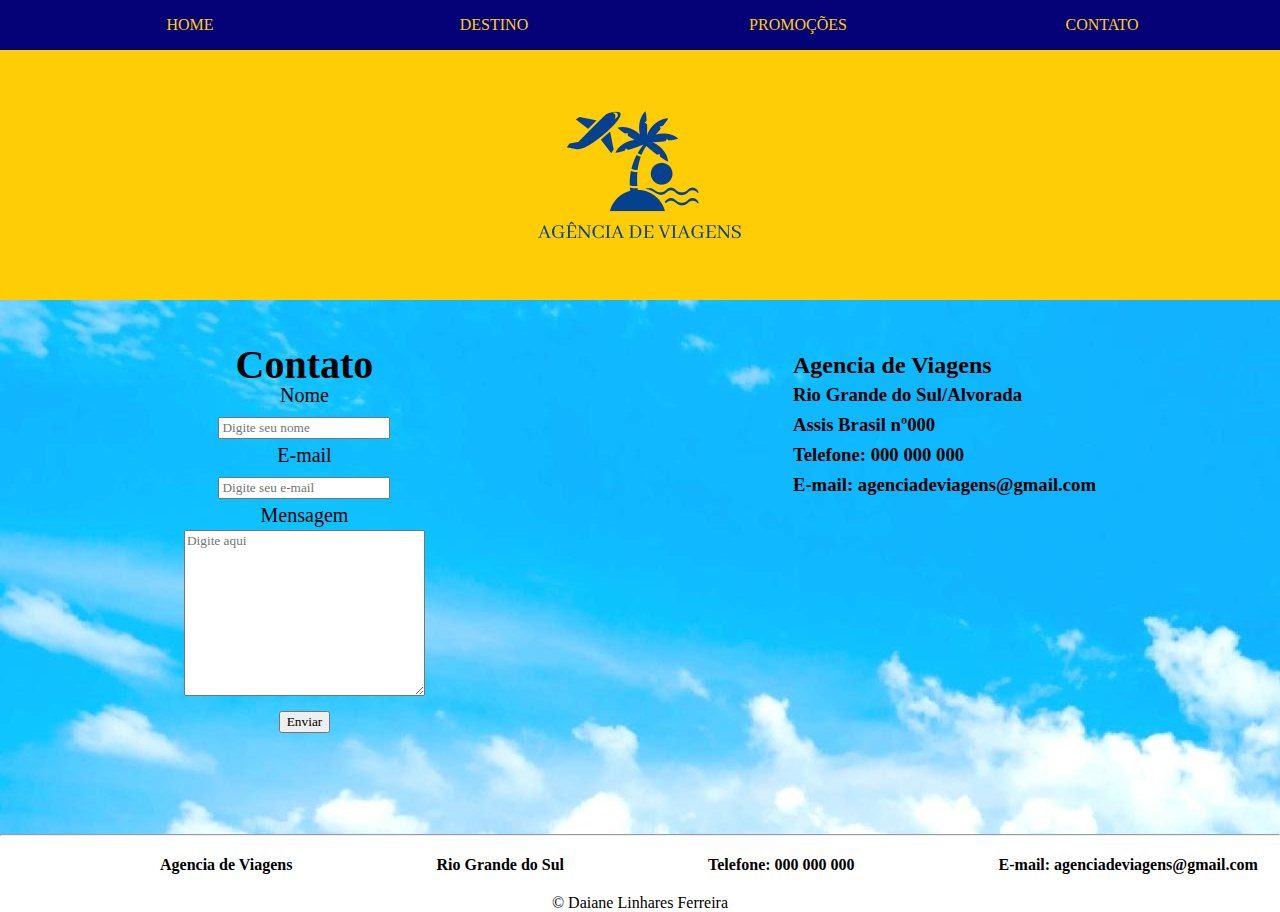
==== Site/contato.html @ 326f7c9c "HTML e CSS raiz Finalizado" ====
<!DOCTYPE html>
<html lang="pt-br">

<head>
    <meta charset="UTF-8">
    <meta http-equiv="X-UA-Compatible" content="IE=edge">
    <meta name="viewport" content="width=device-width, initial-scale=1.0">
    <title>Contato</title>
    <link rel="stylesheet" href="style.css">
</head>

<body>
    <header>
        <nav class="menu">
            <ul>
                <li><a href="index.html">HOME</a></li>
                <li><a href="destino.html">DESTINO</a></li>
                <li><a href="promocoes.html">PROMOÇÕES</a></li>
                <li><a href="contato.html">CONTATO</a></li>

            </ul>

        </nav>
        <div class="logo"><img src="img/logo.png" alt=""></div>
    </header>
    <main class="contato">
        <form class="formulario">
            <h1>Contato</h1>
            <p>Nome</p>
            <input type="text" placeholder="Digite seu nome">
            <p>E-mail</p>
            <input type="text" placeholder="Digite seu e-mail">
            <p>Mensagem</p>
            <textarea name="" id="" cols="30" rows="10" placeholder="Digite aqui"></textarea>
            <br>
            <input type="button" value="Enviar">

        </form>
        <div>
            <h2>Agencia de Viagens</h2>
            <h3>Rio Grande do Sul/Alvorada</h3>
            <h3>Assis Brasil nº000</h3>
            <h3>Telefone: 000 000 000</h3>
            <h3>E-mail: agenciadeviagens@gmail.com</h3>

        </div>
    </main>
    <hr>
    <footer class="rodape">
        <ul>
            <li>Agencia de Viagens</li>
            <li>Rio Grande do Sul</li>
            <li>Telefone: 000 000 000</li>
            <li>E-mail: agenciadeviagens@gmail.com</li>
        </ul>
        <p>&copy Daiane Linhares Ferreira</p>
    </footer>
</body>

</html>
---- Site/style.css ----
*{
    margin: 0px;
    font-family: 'Times New Roman', Times, serif;
  
}

.menu{
    background-color:#050278 ;
     
}
.menu li{
 display: inline-block;
 text-align: center;
   height: 50px;
   width: 300px;
    line-height: 50px;

}
.menu a{
    color:white;
    text-decoration: none;
    color: #ffd005;
}
.logo{
    background-color:#ffcd05;
    display: flex;
    justify-content: center;
    height: 250px;
}
.apresentacao{
    padding-top: 100px;
    text-align: center;
    background-image: url(img/plano\ de\ fundo\ praia.jpg);
    height: 800px;
    width: 100%;
}
.apresentacao img{
    padding-top: 30px;
max-width: 500px;

}

.contato{
   
    padding-top: 50px;
    padding-bottom: 100px;
    line-height: 30px;
    background-image: url(img/plano\ de\ fundo\ praia.jpg);
    display: flex;
    justify-content: space-around;
}
.formulario{
     text-align: center;
    font-size: 20px;
}
.rodape li{
    font-weight: bold;
  
   text-decoration: none;
   display: inline-flex;
   margin-left: 100px;
   padding: 20px;
}
.rodape p{
    text-align: center;
}
.destinos{
    
    display:flex;
    justify-content: space-around;
    padding:80px;
    text-align: center;
   
}
.destinos img{  
    
    max-width: 250px;
    padding-top: 50px;
    padding: 20px;
}
.pagamento{
    max-width: 300px;
}
.precoAntigo{
    text-decoration: line-through;
    color: red;
}
.promocional{
    font-size: 25px;
    color:#050278
}
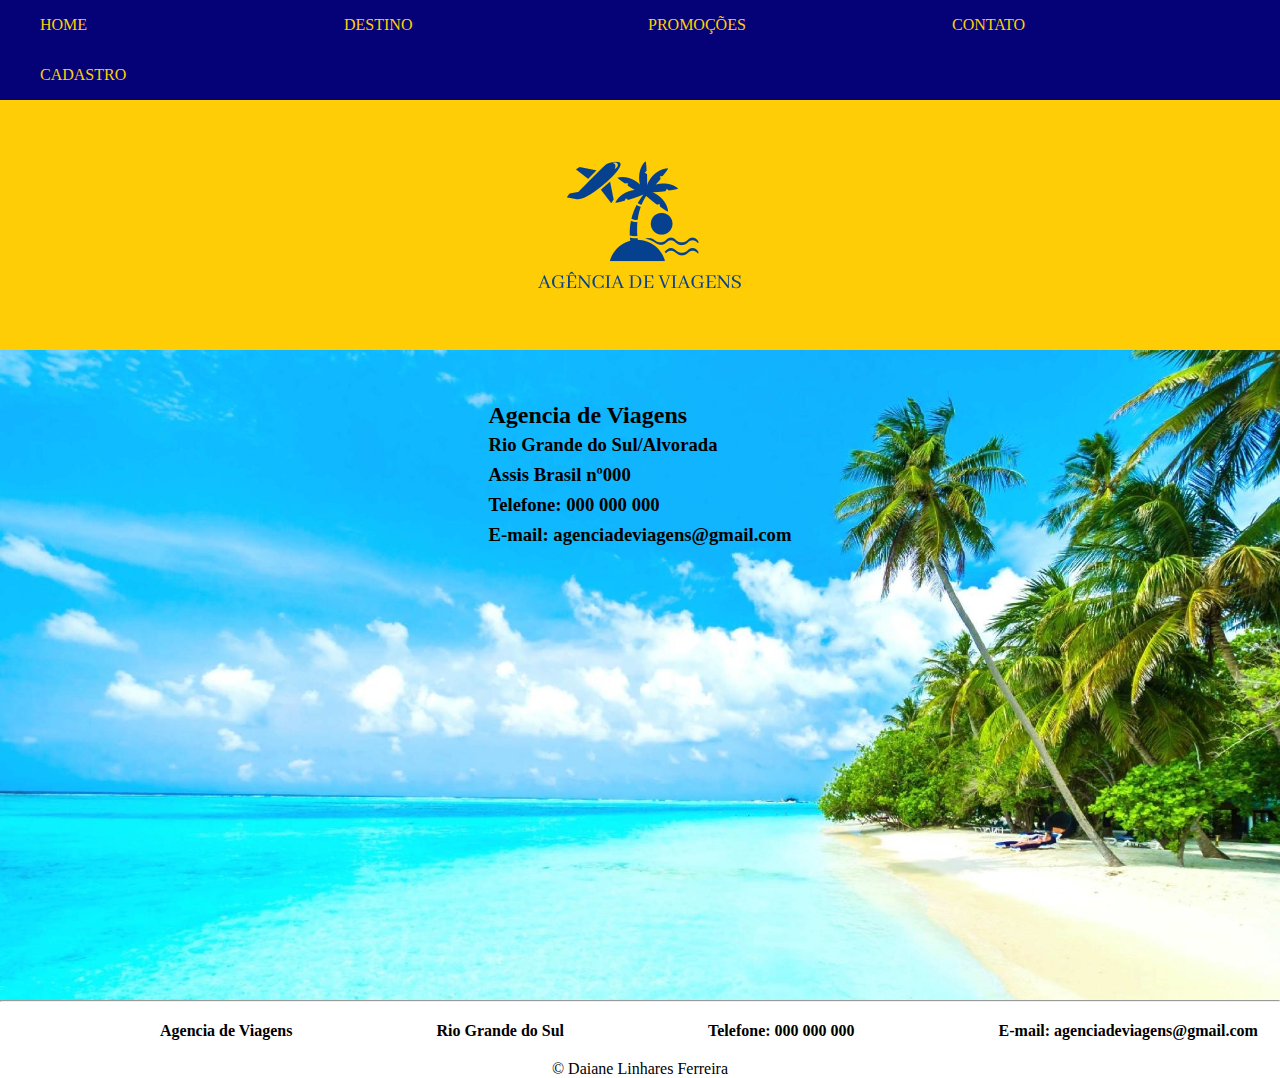
==== commit 4cb187d3: "versão final" ====
--- a/Site/contato.html
+++ b/Site/contato.html
@@ -17,6 +17,8 @@
                 <li><a href="destino.html">DESTINO</a></li>
                 <li><a href="promocoes.html">PROMOÇÕES</a></li>
                 <li><a href="contato.html">CONTATO</a></li>
+                <li><a href="cadastro.html">CADASTRO</a></li>
+                
 
             </ul>
 
@@ -24,18 +26,7 @@
         <div class="logo"><img src="img/logo.png" alt=""></div>
     </header>
     <main class="contato">
-        <form class="formulario">
-            <h1>Contato</h1>
-            <p>Nome</p>
-            <input type="text" placeholder="Digite seu nome">
-            <p>E-mail</p>
-            <input type="text" placeholder="Digite seu e-mail">
-            <p>Mensagem</p>
-            <textarea name="" id="" cols="30" rows="10" placeholder="Digite aqui"></textarea>
-            <br>
-            <input type="button" value="Enviar">
-
-        </form>
+   
         <div>
             <h2>Agencia de Viagens</h2>
             <h3>Rio Grande do Sul/Alvorada</h3>
--- a/Site/style.css
+++ b/Site/style.css
@@ -10,7 +10,7 @@
 }
 .menu li{
  display: inline-block;
- text-align: center;
+ text-align: justify;
    height: 50px;
    width: 300px;
     line-height: 50px;
@@ -31,6 +31,8 @@
     padding-top: 100px;
     text-align: center;
     background-image: url(img/plano\ de\ fundo\ praia.jpg);
+    background-repeat: no-repeat;
+    background-size: 100%;
     height: 800px;
     width: 100%;
 }
@@ -46,8 +48,11 @@
     padding-bottom: 100px;
     line-height: 30px;
     background-image: url(img/plano\ de\ fundo\ praia.jpg);
+    background-repeat: no-repeat;
+    background-size: 100%;
     display: flex;
-    justify-content: space-around;
+    justify-content:space-evenly;
+    height: 500px;
 }
 .formulario{
      text-align: center;
@@ -85,7 +90,19 @@
     text-decoration: line-through;
     color: red;
 }
+.tituloPromocao{
+    padding-top: 50px;
+    text-align: center;
+}
 .promocional{
     font-size: 25px;
     color:#050278
+}
+.cadastro{
+    background-image: url(img/foto01.jpg) ;
+    background-size: 100%;
+    background-repeat:no-repeat;
+    padding-top: 50px;
+    padding-left: 250px;
+    height: 1000px;
 }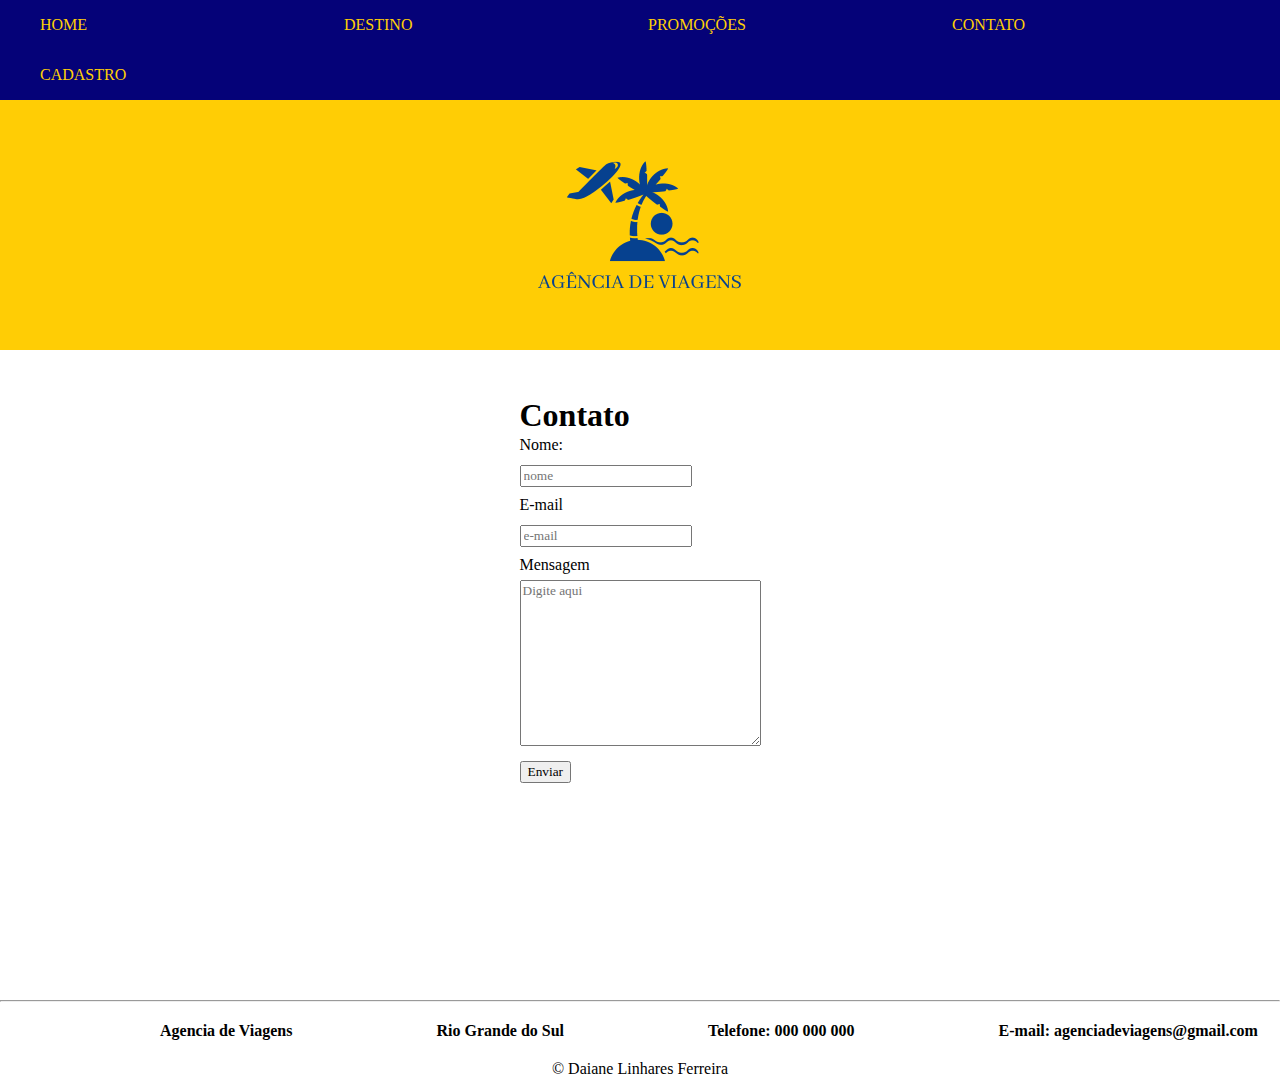
==== commit afb6be4f: "pronto" ====
--- a/Site/contato.html
+++ b/Site/contato.html
@@ -26,15 +26,18 @@
         <div class="logo"><img src="img/logo.png" alt=""></div>
     </header>
     <main class="contato">
-   
-        <div>
-            <h2>Agencia de Viagens</h2>
-            <h3>Rio Grande do Sul/Alvorada</h3>
-            <h3>Assis Brasil nº000</h3>
-            <h3>Telefone: 000 000 000</h3>
-            <h3>E-mail: agenciadeviagens@gmail.com</h3>
-
-        </div>
+        <form action="">
+            <h1>Contato</h1>
+            <p>Nome:</p>
+            <input type="text" placeholder="nome">
+            <p>E-mail</p>
+            <input type="text"placeholder="e-mail">
+            <p>Mensagem</p>
+            <textarea name="" id="" cols="30" rows="10" placeholder="Digite aqui"></textarea>
+            <br>
+            <input type="button" value="Enviar">
+          </form>
+        
     </main>
     <hr>
     <footer class="rodape">
--- a/Site/style.css
+++ b/Site/style.css
@@ -30,7 +30,7 @@
 .apresentacao{
     padding-top: 100px;
     text-align: center;
-    background-image: url(img/plano\ de\ fundo\ praia.jpg);
+    background-image: url(img/foto01.jpg);
     background-repeat: no-repeat;
     background-size: 100%;
     height: 800px;
@@ -43,13 +43,12 @@
 }
 
 .contato{
-   
+    background-image: url(img/foto01.jpg);
+    background-repeat: no-repeat;
+    background-size: 100%;
     padding-top: 50px;
     padding-bottom: 100px;
     line-height: 30px;
-    background-image: url(img/plano\ de\ fundo\ praia.jpg);
-    background-repeat: no-repeat;
-    background-size: 100%;
     display: flex;
     justify-content:space-evenly;
     height: 500px;
@@ -99,10 +98,14 @@
     color:#050278
 }
 .cadastro{
-    background-image: url(img/foto01.jpg) ;
+    background-image: url(img/foto01.jpg);
+    background-image: url(img/foto01.jpg);
+    background-repeat: no-repeat;
     background-size: 100%;
-    background-repeat:no-repeat;
-    padding-top: 50px;
-    padding-left: 250px;
-    height: 1000px;
+}
+.promo{
+    background-color: #69c4d3;
+}
+.fundoDestino{
+    background-color: #69c4d3;
 }